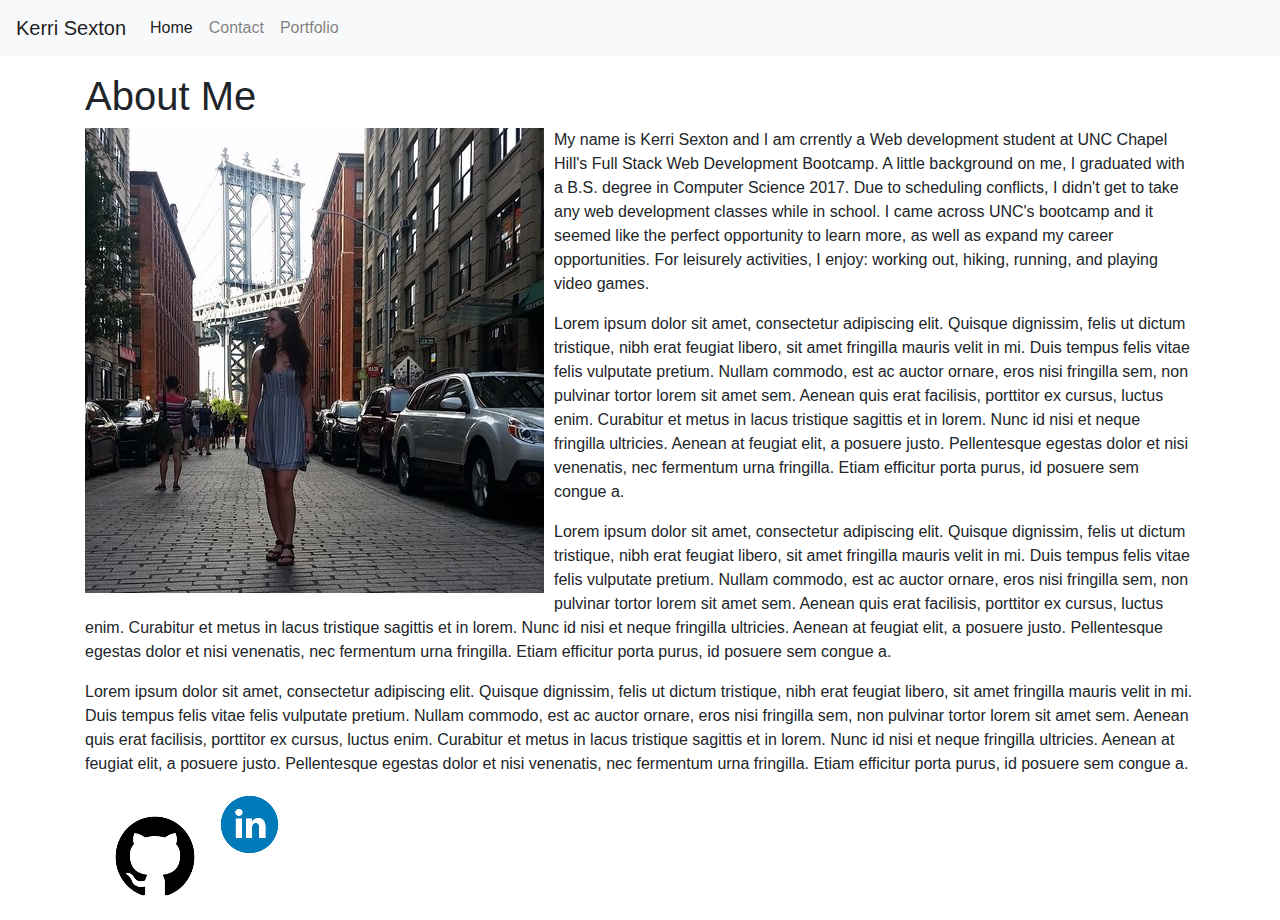
==== index.html @ e1641891 "fixed issue with portfolio pics and updated the about me section of the index page" ====
<!DOCTYPE html>
<html lang="en">
<head>
    <meta charset="UTF-8">
    <meta name="viewport" content="width=device-width, initial-scale=1.0">

    <!-- Bootstrap  -->
    <link rel="stylesheet" href="https://stackpath.bootstrapcdn.com/bootstrap/4.5.2/css/bootstrap.min.css" integrity="sha384-JcKb8q3iqJ61gNV9KGb8thSsNjpSL0n8PARn9HuZOnIxN0hoP+VmmDGMN5t9UJ0Z" crossorigin="anonymous">
    
    <title>About me</title>
</head>
<body>

    <script src="https://code.jquery.com/jquery-3.5.1.slim.min.js" integrity="sha384-DfXdz2htPH0lsSSs5nCTpuj/zy4C+OGpamoFVy38MVBnE+IbbVYUew+OrCXaRkfj" crossorigin="anonymous"></script>
    <script src="https://cdn.jsdelivr.net/npm/popper.js@1.16.1/dist/umd/popper.min.js" integrity="sha384-9/reFTGAW83EW2RDu2S0VKaIzap3H66lZH81PoYlFhbGU+6BZp6G7niu735Sk7lN" crossorigin="anonymous"></script>
    <script src="https://stackpath.bootstrapcdn.com/bootstrap/4.5.2/js/bootstrap.min.js" integrity="sha384-B4gt1jrGC7Jh4AgTPSdUtOBvfO8shuf57BaghqFfPlYxofvL8/KUEfYiJOMMV+rV" crossorigin="anonymous"></script>
    
    <nav class="navbar navbar-expand-lg navbar-light bg-light">
        <a class="navbar-brand" href="#">Kerri Sexton</a>
        <button class="navbar-toggler" type="button" data-toggle="collapse" data-target="#navbarSupportedContent1" aria-controls="navbarSupportedContent1" aria-expanded="false" aria-label="Toggle navigation">
          <span class="navbar-toggler-icon"></span>
        </button>
      
        <div class="collapse navbar-collapse" id="navbarSupportedContent1">
          
          <ul class="navbar-nav mr-auto">
            <li class="nav-item active">
              <a class="nav-link" href="index.html">Home <span class="sr-only">(current)</span></a>
            </li>
            <li class="nav-item">
              <a class="nav-link" href="contact.html">Contact</a>
            </li>
            <li class="nav-item">
                <a class="nav-link" href="portfolio.html">Portfolio</a>
            </li>
          </ul>
        </div>
      </nav>

      <div class = "container">
        <div class= "row mt-3">
            <div class= "col-sm-12">
                <h1>About Me</h1>
            </div>
            <div class="col-sm-12">
              <div class= "image-wrapper">
                
                <img class= "float-left" src="rsz_picofme.jpg" alt="Picture of Kerri" style="padding-right: 10px; padding-bottom: 10px;">

                <p>My name is Kerri Sexton and I am crrently a Web development student at UNC Chapel Hill's Full Stack
                  Web Development Bootcamp. A little background on me, I graduated with a B.S. degree in Computer Science
                  2017. Due to scheduling conflicts, I didn't get to take any web development classes while in school. 
                  I came across UNC's bootcamp and it seemed like the perfect opportunity to learn more, as well as expand
                  my career opportunities. For leisurely activities, I enjoy: working out, hiking, running, and playing
                  video games.
                </p>
  
                <p>Lorem ipsum dolor sit amet, consectetur adipiscing elit. Quisque dignissim, felis ut dictum tristique,
                  nibh erat feugiat libero, sit amet fringilla mauris velit in mi. Duis tempus felis vitae
                  felis vulputate pretium. Nullam commodo, est ac auctor ornare, eros nisi fringilla sem,
                  non pulvinar tortor lorem sit amet sem. Aenean quis erat facilisis, porttitor ex cursus,
                  luctus enim. Curabitur et metus in lacus tristique sagittis et in lorem. Nunc id nisi et
                  neque fringilla ultricies. Aenean at feugiat elit, a posuere justo. Pellentesque egestas
                  dolor et nisi venenatis, nec fermentum urna fringilla. Etiam efficitur porta purus, id
                  posuere sem congue a.
                </p>
  
                <p>Lorem ipsum dolor sit amet, consectetur adipiscing elit. Quisque dignissim, felis ut dictum tristique,
                  nibh erat feugiat libero, sit amet fringilla mauris velit in mi. Duis tempus felis vitae
                  felis vulputate pretium. Nullam commodo, est ac auctor ornare, eros nisi fringilla sem,
                  non pulvinar tortor lorem sit amet sem. Aenean quis erat facilisis, porttitor ex cursus,
                  luctus enim. Curabitur et metus in lacus tristique sagittis et in lorem. Nunc id nisi et
                  neque fringilla ultricies. Aenean at feugiat elit, a posuere justo. Pellentesque egestas
                  dolor et nisi venenatis, nec fermentum urna fringilla. Etiam efficitur porta purus, id
                  posuere sem congue a.
                </p>

                <p>Lorem ipsum dolor sit amet, consectetur adipiscing elit. Quisque dignissim, felis ut dictum tristique,
                  nibh erat feugiat libero, sit amet fringilla mauris velit in mi. Duis tempus felis vitae
                  felis vulputate pretium. Nullam commodo, est ac auctor ornare, eros nisi fringilla sem,
                  non pulvinar tortor lorem sit amet sem. Aenean quis erat facilisis, porttitor ex cursus,
                  luctus enim. Curabitur et metus in lacus tristique sagittis et in lorem. Nunc id nisi et
                  neque fringilla ultricies. Aenean at feugiat elit, a posuere justo. Pellentesque egestas
                  dolor et nisi venenatis, nec fermentum urna fringilla. Etiam efficitur porta purus, id
                  posuere sem congue a.
                </p>



              </div>
            </div>

            <div class = "row justify-content-around">
              <div class= "col-sm-4">
                <a href="https://github.com/kas1330">
                  <img alt="GitHub" src="github128.png">
               </a>
              </div>

              <div class= "col-sm-4">
                <a href="https://www.linkedin.com/in/kerri-sexton-06194973/">
                  <img alt="LinkedIn" src="linkedin64.png">
               </a>
              </div>
            </div>
 
          </div> 
       </div>     
</body>
</html>
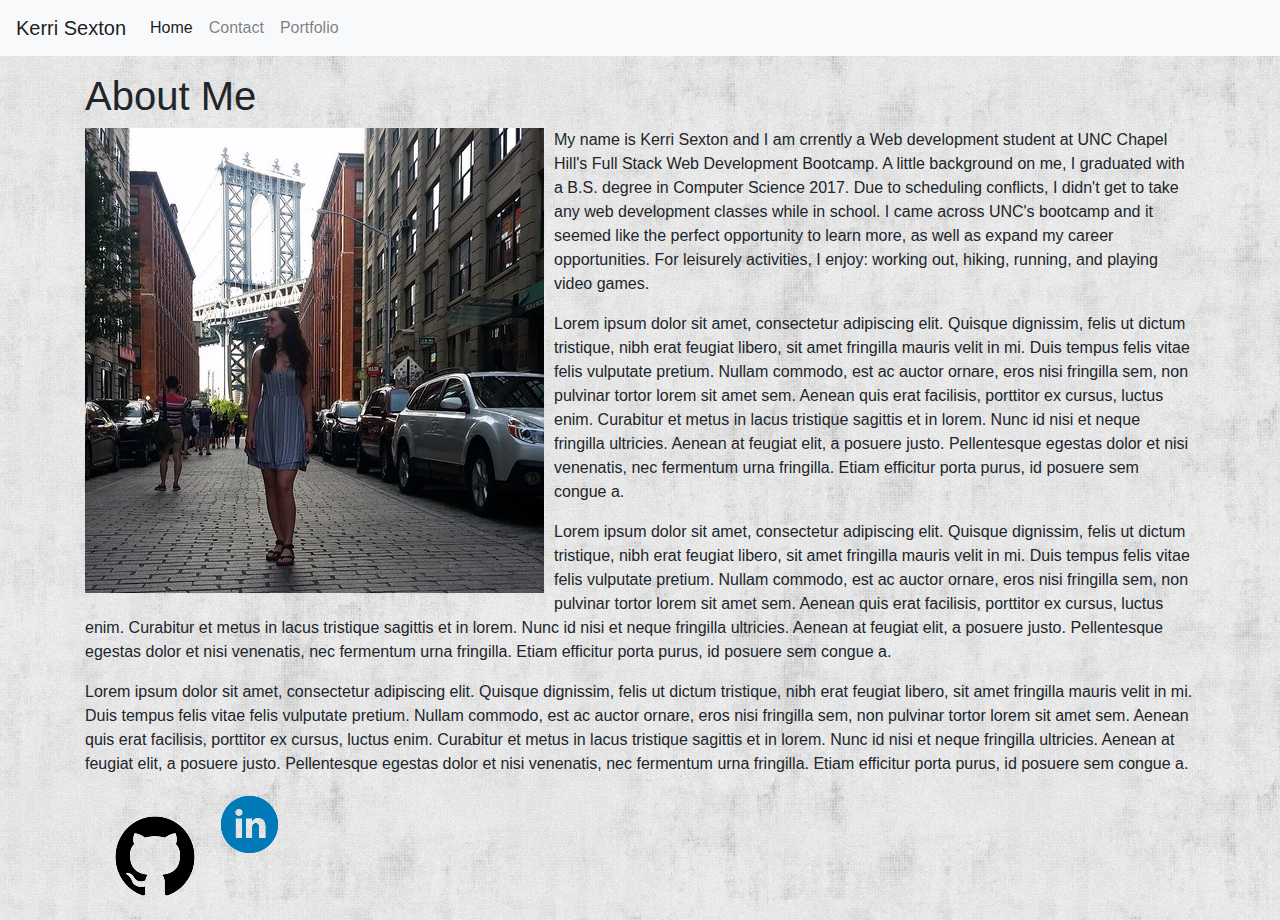
==== commit 3f2d8b07: "added a background" ====
--- a/index.html
+++ b/index.html
@@ -6,6 +6,7 @@
 
     <!-- Bootstrap  -->
     <link rel="stylesheet" href="https://stackpath.bootstrapcdn.com/bootstrap/4.5.2/css/bootstrap.min.css" integrity="sha384-JcKb8q3iqJ61gNV9KGb8thSsNjpSL0n8PARn9HuZOnIxN0hoP+VmmDGMN5t9UJ0Z" crossorigin="anonymous">
+    <link rel="stylesheet" href="background.css">
     
     <title>About me</title>
 </head>
--- a/background.css
+++ b/background.css
@@ -0,0 +1,5 @@
+
+body{
+    background-image:url("grunge_wall.png");
+    white-space:normal;
+}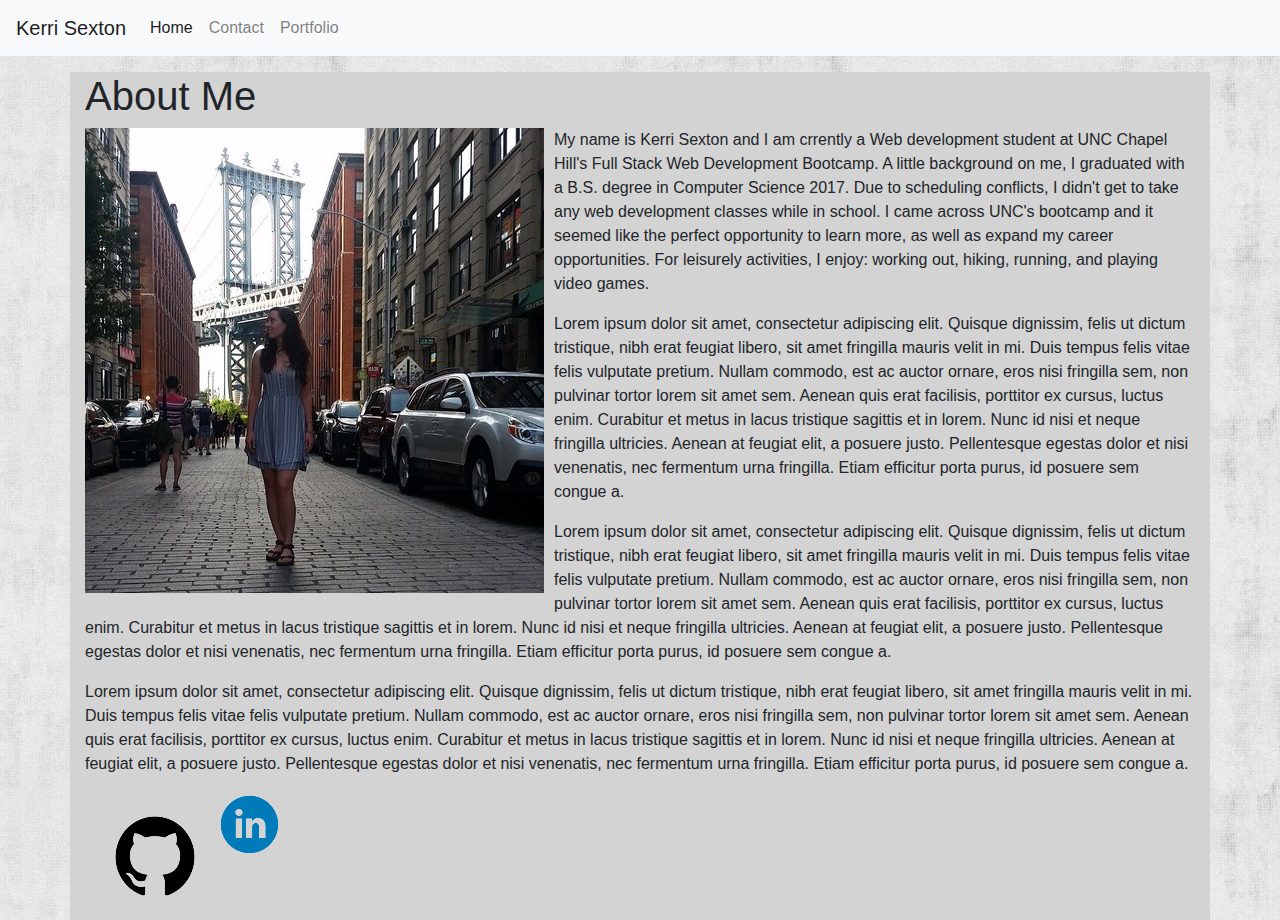
==== commit 40fe7cf6: "added whitespace around about me section" ====
--- a/index.html
+++ b/index.html
@@ -44,7 +44,8 @@
                 <h1>About Me</h1>
             </div>
             <div class="col-sm-12">
-              <div class= "image-wrapper">
+              <div class= "image-wrapper" white-space="normal";
+            }>
                 
                 <img class= "float-left" src="rsz_picofme.jpg" alt="Picture of Kerri" style="padding-right: 10px; padding-bottom: 10px;">
 
@@ -106,6 +107,7 @@
             </div>
  
           </div> 
-       </div>     
+       </div>   
+     
 </body>
 </html>--- a/background.css
+++ b/background.css
@@ -2,4 +2,13 @@
 body{
     background-image:url("grunge_wall.png");
     white-space:normal;
+}
+
+.container{
+    background-color: lightgray;
+
+}
+
+.form-group{
+    background-color: lightgray;
 }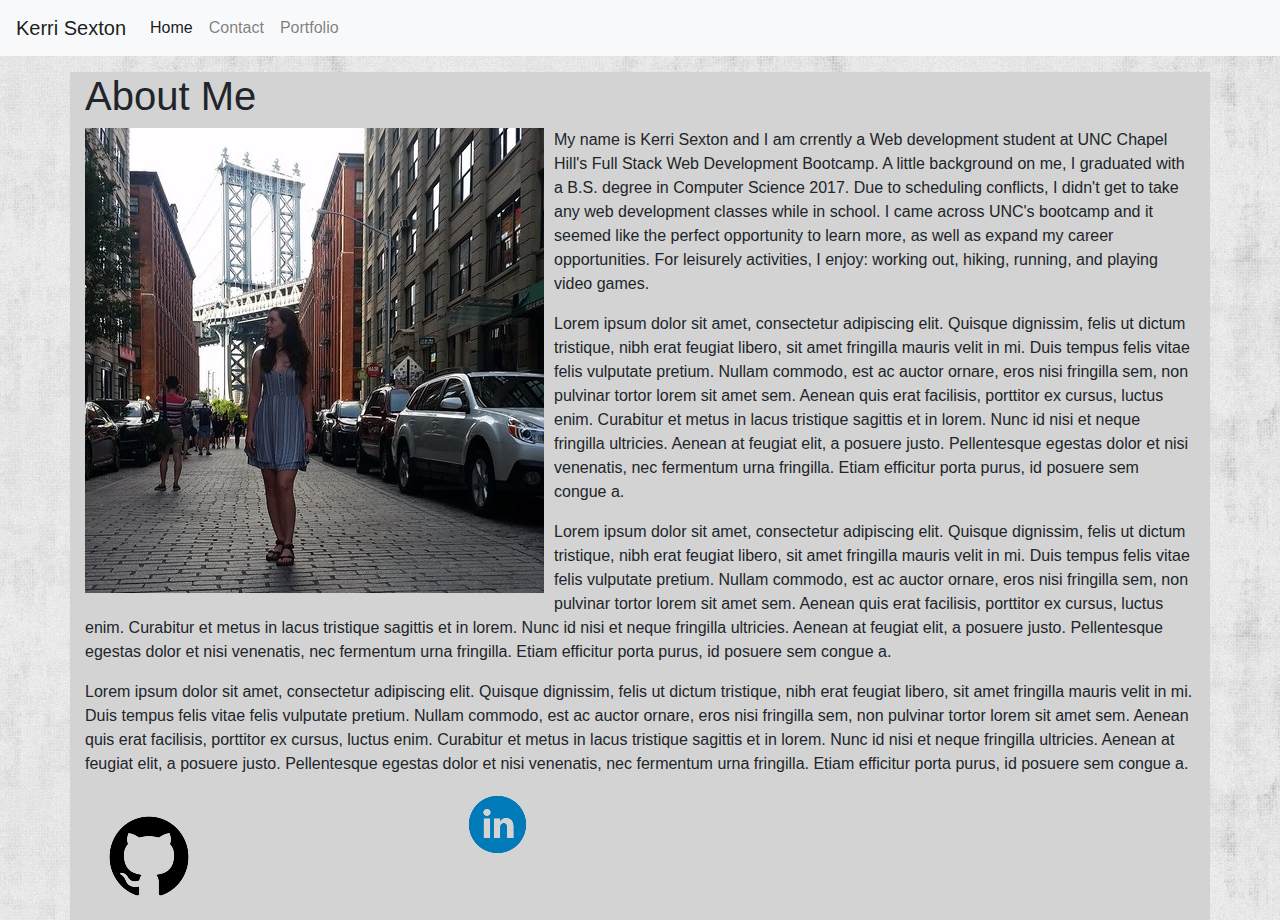
==== commit c0ba3d39: "centered text boxes on the forms page" ====
--- a/index.html
+++ b/index.html
@@ -44,8 +44,7 @@
                 <h1>About Me</h1>
             </div>
             <div class="col-sm-12">
-              <div class= "image-wrapper" white-space="normal";
-            }>
+              <div class= "image-wrapper" white-space="normal">
                 
                 <img class= "float-left" src="rsz_picofme.jpg" alt="Picture of Kerri" style="padding-right: 10px; padding-bottom: 10px;">
 
@@ -92,21 +91,22 @@
               </div>
             </div>
 
-            <div class = "row justify-content-around">
-              <div class= "col-sm-4">
-                <a href="https://github.com/kas1330">
-                  <img alt="GitHub" src="github128.png">
-               </a>
-              </div>
 
-              <div class= "col-sm-4">
-                <a href="https://www.linkedin.com/in/kerri-sexton-06194973/">
-                  <img alt="LinkedIn" src="linkedin64.png">
-               </a>
-              </div>
-            </div>
  
           </div> 
+          <div class = "row">
+            <div class= "col-lg-4">
+              <a href="https://github.com/kas1330">
+                <img alt="GitHub" src="github128.png">
+             </a>
+            </div>
+
+            <div class= "col-lg-4">
+              <a href="https://www.linkedin.com/in/kerri-sexton-06194973/">
+                <img alt="LinkedIn" src="linkedin64.png">
+             </a>
+            </div>
+          </div>
        </div>   
      
 </body>
--- a/background.css
+++ b/background.css
@@ -10,5 +10,9 @@
 }
 
 .form-group{
+    
     background-color: lightgray;
-}+}
+
+
+
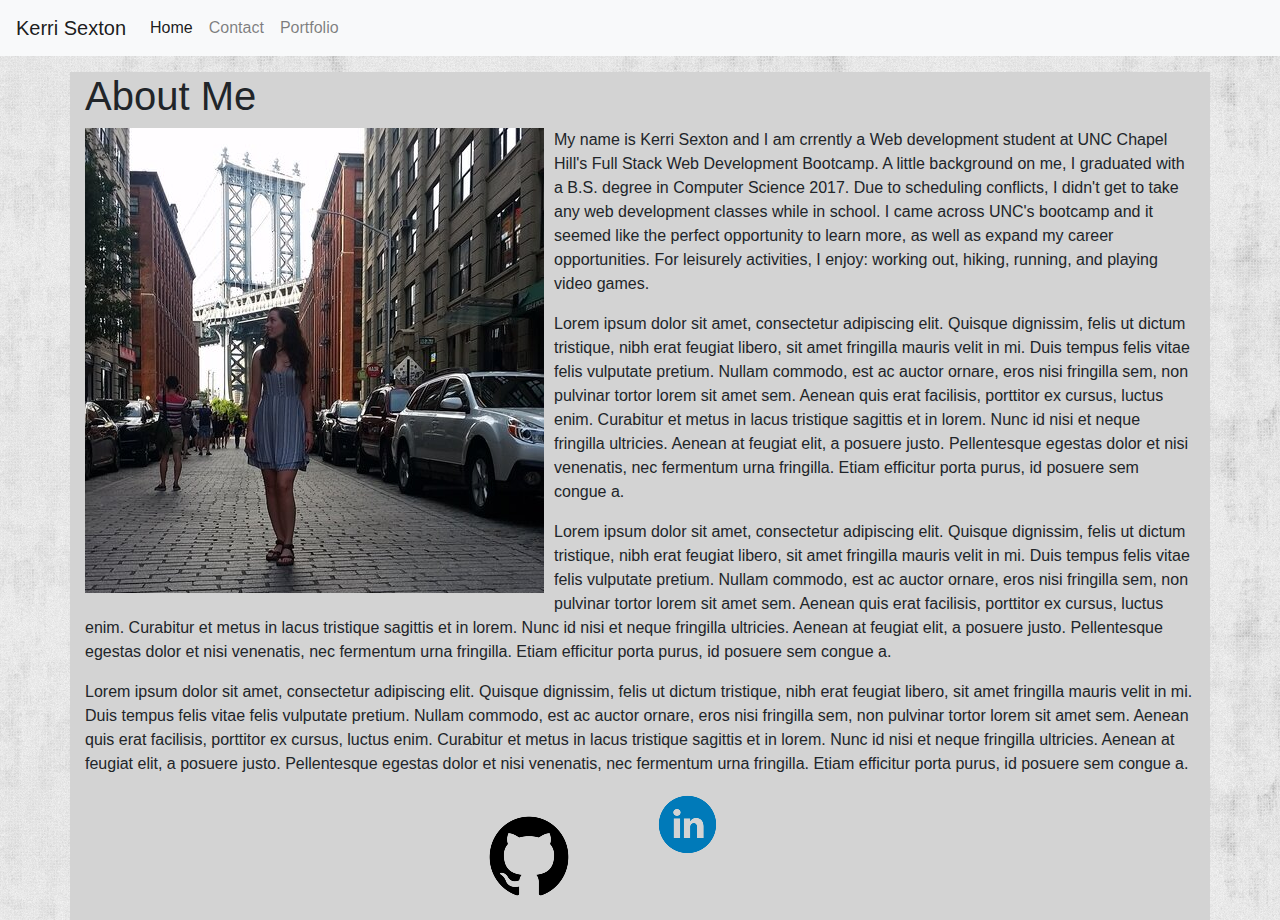
==== commit 21567308: "fixed the formatting of the github and linkedin images on the index page" ====
--- a/index.html
+++ b/index.html
@@ -95,16 +95,23 @@
  
           </div> 
           <div class = "row">
-            <div class= "col-lg-4">
+
+            <div class= "col-lg-4"></div>
+            <div class= "col-lg-2">
               <a href="https://github.com/kas1330">
                 <img alt="GitHub" src="github128.png">
              </a>
             </div>
 
+            <!-- <div class= "col-lg-4"></div> -->
+
             <div class= "col-lg-4">
               <a href="https://www.linkedin.com/in/kerri-sexton-06194973/">
                 <img alt="LinkedIn" src="linkedin64.png">
              </a>
+
+             <div class= "col-lg-2"></div>
+             
             </div>
           </div>
        </div>   
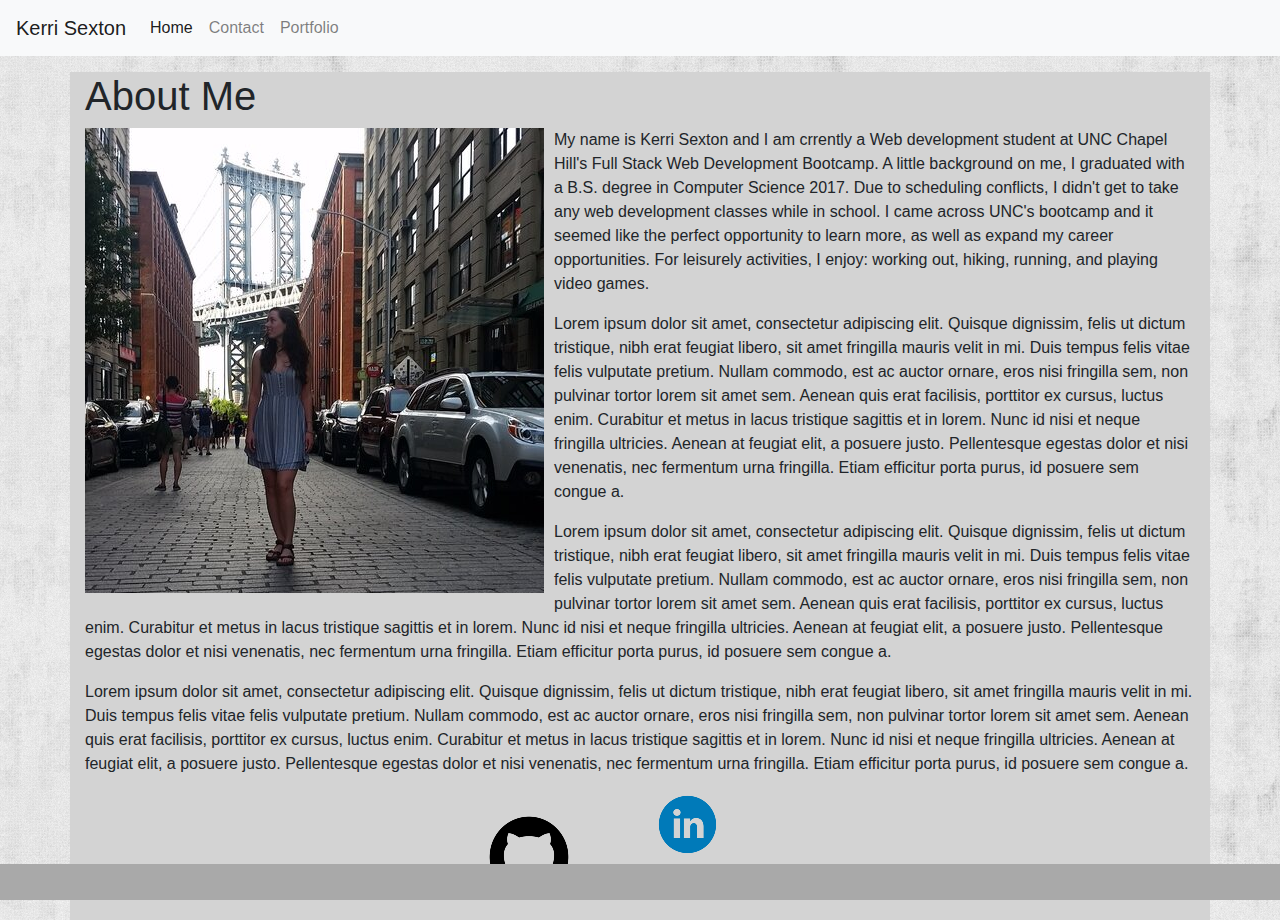
==== commit ef8e9a0d: "added a footer" ====
--- a/index.html
+++ b/index.html
@@ -22,7 +22,7 @@
           <span class="navbar-toggler-icon"></span>
         </button>
       
-        <div class="collapse navbar-collapse" id="navbarSupportedContent1">
+        <section class="collapse navbar-collapse" id="navbarSupportedContent1">
           
           <ul class="navbar-nav mr-auto">
             <li class="nav-item active">
@@ -35,16 +35,16 @@
                 <a class="nav-link" href="portfolio.html">Portfolio</a>
             </li>
           </ul>
-        </div>
+        </section>
       </nav>
 
-      <div class = "container">
-        <div class= "row mt-3">
-            <div class= "col-sm-12">
+      <section class = "container">
+        <section class= "row mt-3">
+            <section class= "col-sm-12">
                 <h1>About Me</h1>
-            </div>
-            <div class="col-sm-12">
-              <div class= "image-wrapper" white-space="normal">
+            </section>
+            <section class="col-sm-12">
+              <section class= "image-wrapper">
                 
                 <img class= "float-left" src="rsz_picofme.jpg" alt="Picture of Kerri" style="padding-right: 10px; padding-bottom: 10px;">
 
@@ -88,33 +88,43 @@
 
 
 
-              </div>
-            </div>
+              </section>
+            </section>
 
 
  
-          </div> 
-          <div class = "row">
+          </section> 
+          <section class = "row">
 
-            <div class= "col-lg-4"></div>
-            <div class= "col-lg-2">
+            <section class= "col-lg-4"></section>
+            <section class= "col-lg-2">
               <a href="https://github.com/kas1330">
                 <img alt="GitHub" src="github128.png">
              </a>
-            </div>
+            </section>
 
             <!-- <div class= "col-lg-4"></div> -->
 
-            <div class= "col-lg-4">
+            <section class= "col-lg-4">
               <a href="https://www.linkedin.com/in/kerri-sexton-06194973/">
                 <img alt="LinkedIn" src="linkedin64.png">
              </a>
 
-             <div class= "col-lg-2"></div>
-             
-            </div>
-          </div>
-       </div>   
-     
-</body>
+              <section class= "col-lg-2"></section>
+
+             </section>
+            
+            </section>
+          </section>  
+        
+          
+          
+          
+       
+    </body>
+
+    <section class="footer">
+      
+    </section>
+
 </html>--- a/background.css
+++ b/background.css
@@ -7,6 +7,7 @@
 .container{
     background-color: lightgray;
 
+
 }
 
 .form-group{
@@ -15,4 +16,16 @@
 }
 
 
+.footer {
+  position: fixed;
+  left: 0;
+  bottom: 0;
+  width: 100%;
+  height: 4%;
+  background-color: darkgrey;
+  color: white;
+  text-align: center;
+}
 
+
+
